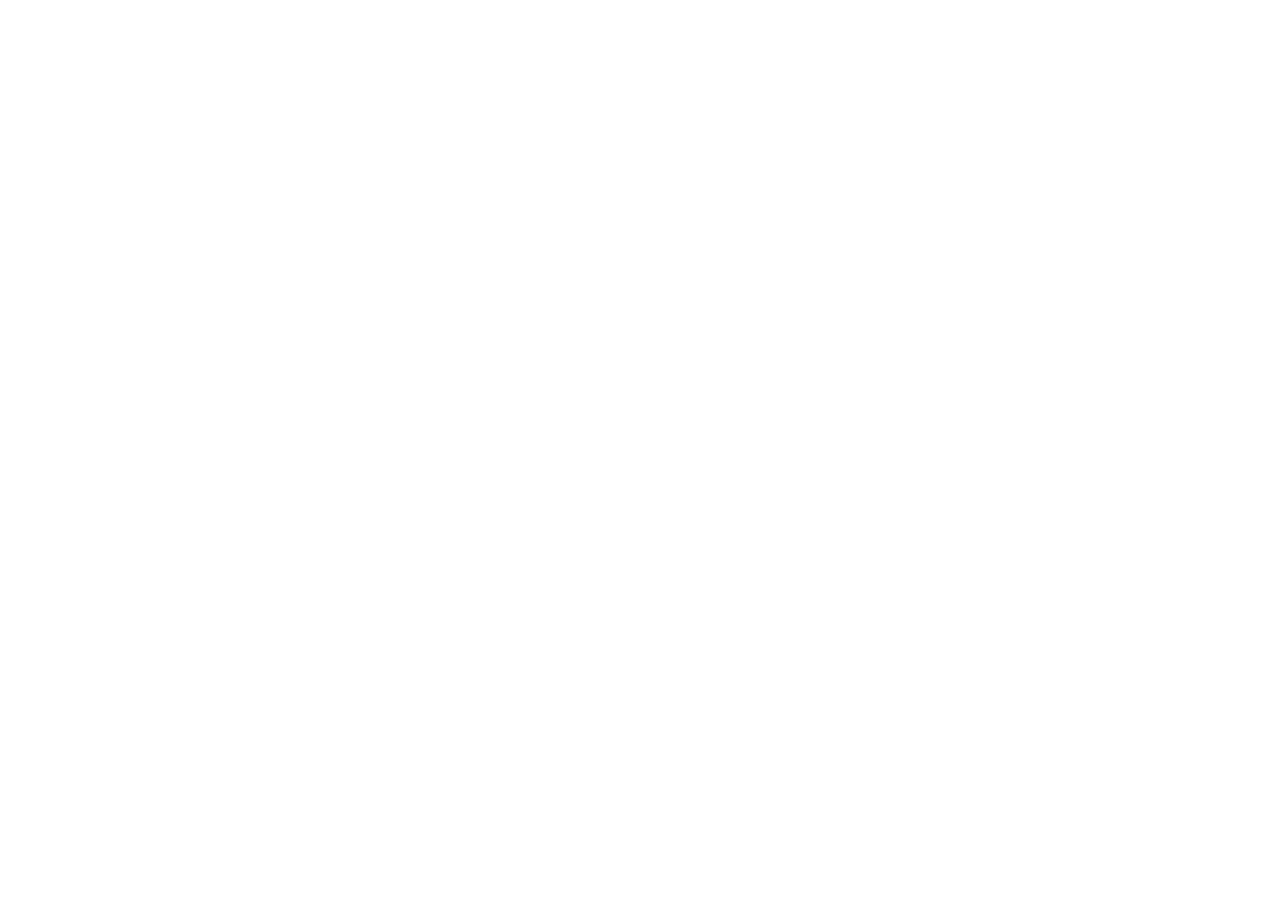
==== index.html @ 0537bd3f "Creació de la plantilla The first steps SK8" ====
<!DOCTYPE html>
<html lang="es">
    <head>
        <meta charset="utf-8">
        <meta http-equiv="X-UA-Compatible" content="IE=edge">
        <title>Plantilla</title>
        <meta name="author" content="Marc & Pau">
        <meta name="description" content="Skate">
        <meta name="viewport" content="width=device-width, initial-scale=1">
        <link rel="icon" type="image/x-icon" href="#">
        <link rel="stylesheet" type="text/css" href="./css/style.css">
    </head>
    <body>
      <header></header> 

      <nav></nav>

      <main>

      </main>

      <footer></footer>

        
    </body>
</html>
---- css/style.css ----
*{
margin: 0;
padding: 0;

}
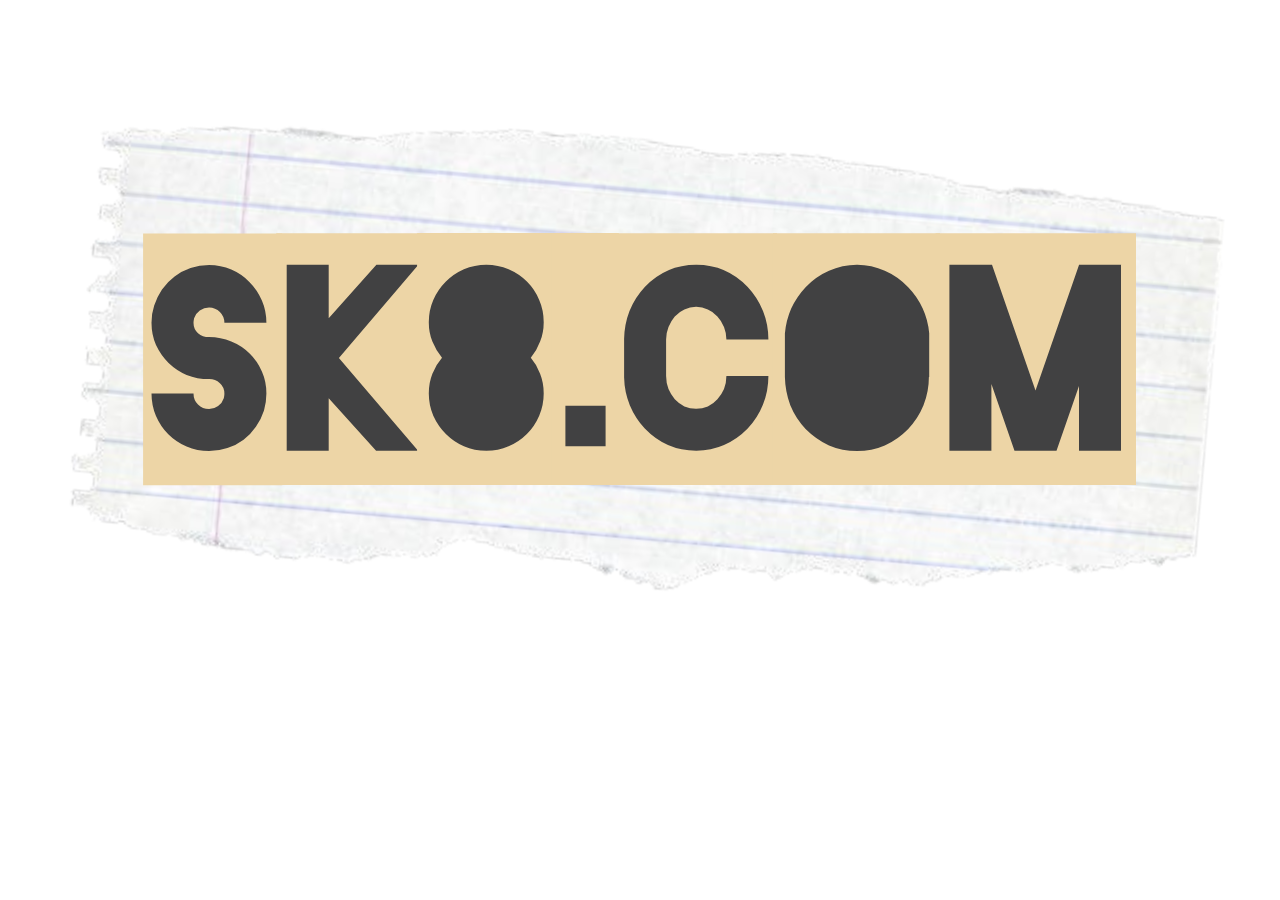
==== commit 9264eab2: "Banner and stuff" ====
--- a/index.html
+++ b/index.html
@@ -3,15 +3,21 @@
     <head>
         <meta charset="utf-8">
         <meta http-equiv="X-UA-Compatible" content="IE=edge">
-        <title>Plantilla</title>
+        <title>SK8.com</title>
         <meta name="author" content="Marc & Pau">
         <meta name="description" content="Skate">
         <meta name="viewport" content="width=device-width, initial-scale=1">
         <link rel="icon" type="image/x-icon" href="#">
+
         <link rel="stylesheet" type="text/css" href="./css/style.css">
+        <link rel="stylesheet" type="text/css" href="./css/colors.css">
     </head>
     <body>
-      <header></header> 
+      <header>
+        <a href="./index.html">
+          <img src="./img/BannerSK8.png" alt="banner">
+        </a>
+      </header> 
 
       <nav></nav>
 
--- a/css/style.css
+++ b/css/style.css
@@ -1,6 +1,4 @@
 *{
 margin: 0;
 padding: 0;
-
-}
-
+}
--- a/css/colors.css
+++ b/css/colors.css
@@ -0,0 +1,49 @@
+
+                                                    /*
+ ██████╗ ██████╗ ██╗      ██████╗ ██████╗ ███████╗
+██╔════╝██╔═══██╗██║     ██╔═══██╗██╔══██╗██╔════╝
+██║     ██║   ██║██║     ██║   ██║██████╔╝███████╗
+██║     ██║   ██║██║     ██║   ██║██╔══██╗╚════██║
+╚██████╗╚██████╔╝███████╗╚██████╔╝██║  ██║███████║
+ ╚═════╝ ╚═════╝ ╚══════╝ ╚═════╝ ╚═╝  ╚═╝╚══════╝
+                                                   */
+
+/* --- GUNMETAL (#414142) --- */
+.bg-gunmetal {
+    background-color: #414142;
+}
+.color-gunmetal {
+    color: #414142;
+}
+
+/* --- WHEAT (#EDD5A6) --- */
+.bg-wheat {
+    background-color: #EDD5A6;
+}
+.color-wheat {
+    color: #EDD5A6;
+}
+
+/* --- PORCELAIN (#FAFBF8) --- */
+.bg-porcelain {
+    background-color: #FAFBF8;
+}
+.color-porcelain {
+    color: #FAFBF8;
+}
+
+/* --- BLACK (#000000) --- */
+.bg-black {
+    background-color: #000000;
+}
+.color-black {
+    color: #000000;
+}
+
+/* --- WHITE (#FFFFFF) --- */
+.bg-white {
+    background-color: #FFFFFF;
+}
+.color-white {
+    color: #FFFFFF;
+}
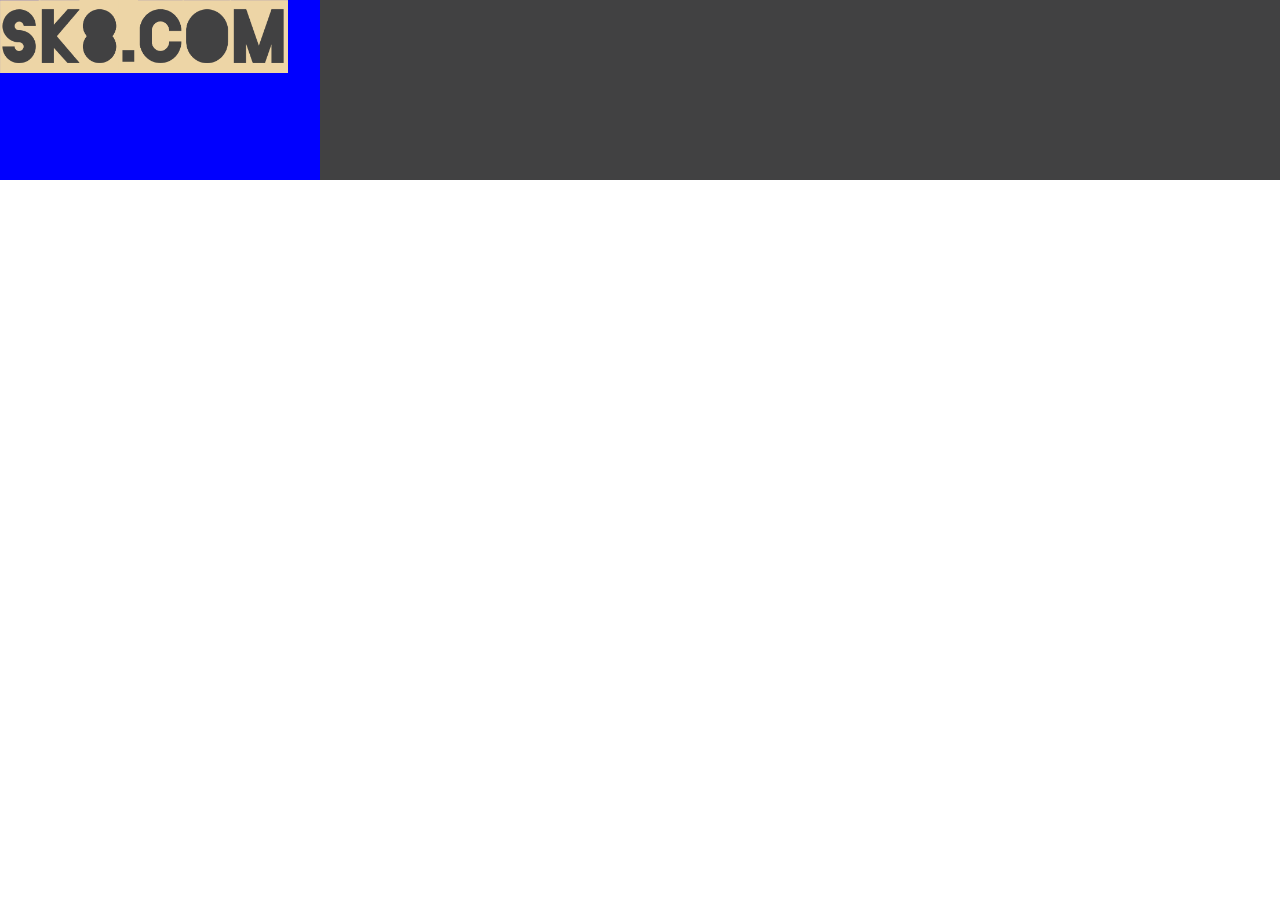
==== commit dfafa9a8: "flex and header" ====
--- a/index.html
+++ b/index.html
@@ -10,13 +10,18 @@
         <link rel="icon" type="image/x-icon" href="#">
 
         <link rel="stylesheet" type="text/css" href="./css/style.css">
+        <link rel="stylesheet" type="text/css" href="./css/index.css">
         <link rel="stylesheet" type="text/css" href="./css/colors.css">
     </head>
     <body>
       <header>
-        <a href="./index.html">
-          <img src="./img/BannerSK8.png" alt="banner">
-        </a>
+        
+        <div id="bannercontainer">
+          <a href="./index.html">
+            <img src="./img/logoSK8nopaper.png" alt="banner" id="banner">
+          </a>
+        </div>
+       
       </header> 
 
       <nav></nav>
--- a/css/style.css
+++ b/css/style.css
@@ -1,4 +1,19 @@
 *{
-margin: 0;
-padding: 0;
+    margin: 0;
+    padding: 0;
+}
+
+header {
+    background-color: #414142;  /* gunmetal color */
+    height: 20vh;
+}
+
+#bannercontainer {
+    height: 20vh;
+    width: 25vw;
+    background-color: blue;
+}
+
+#banner {
+    width: 90%;
 }
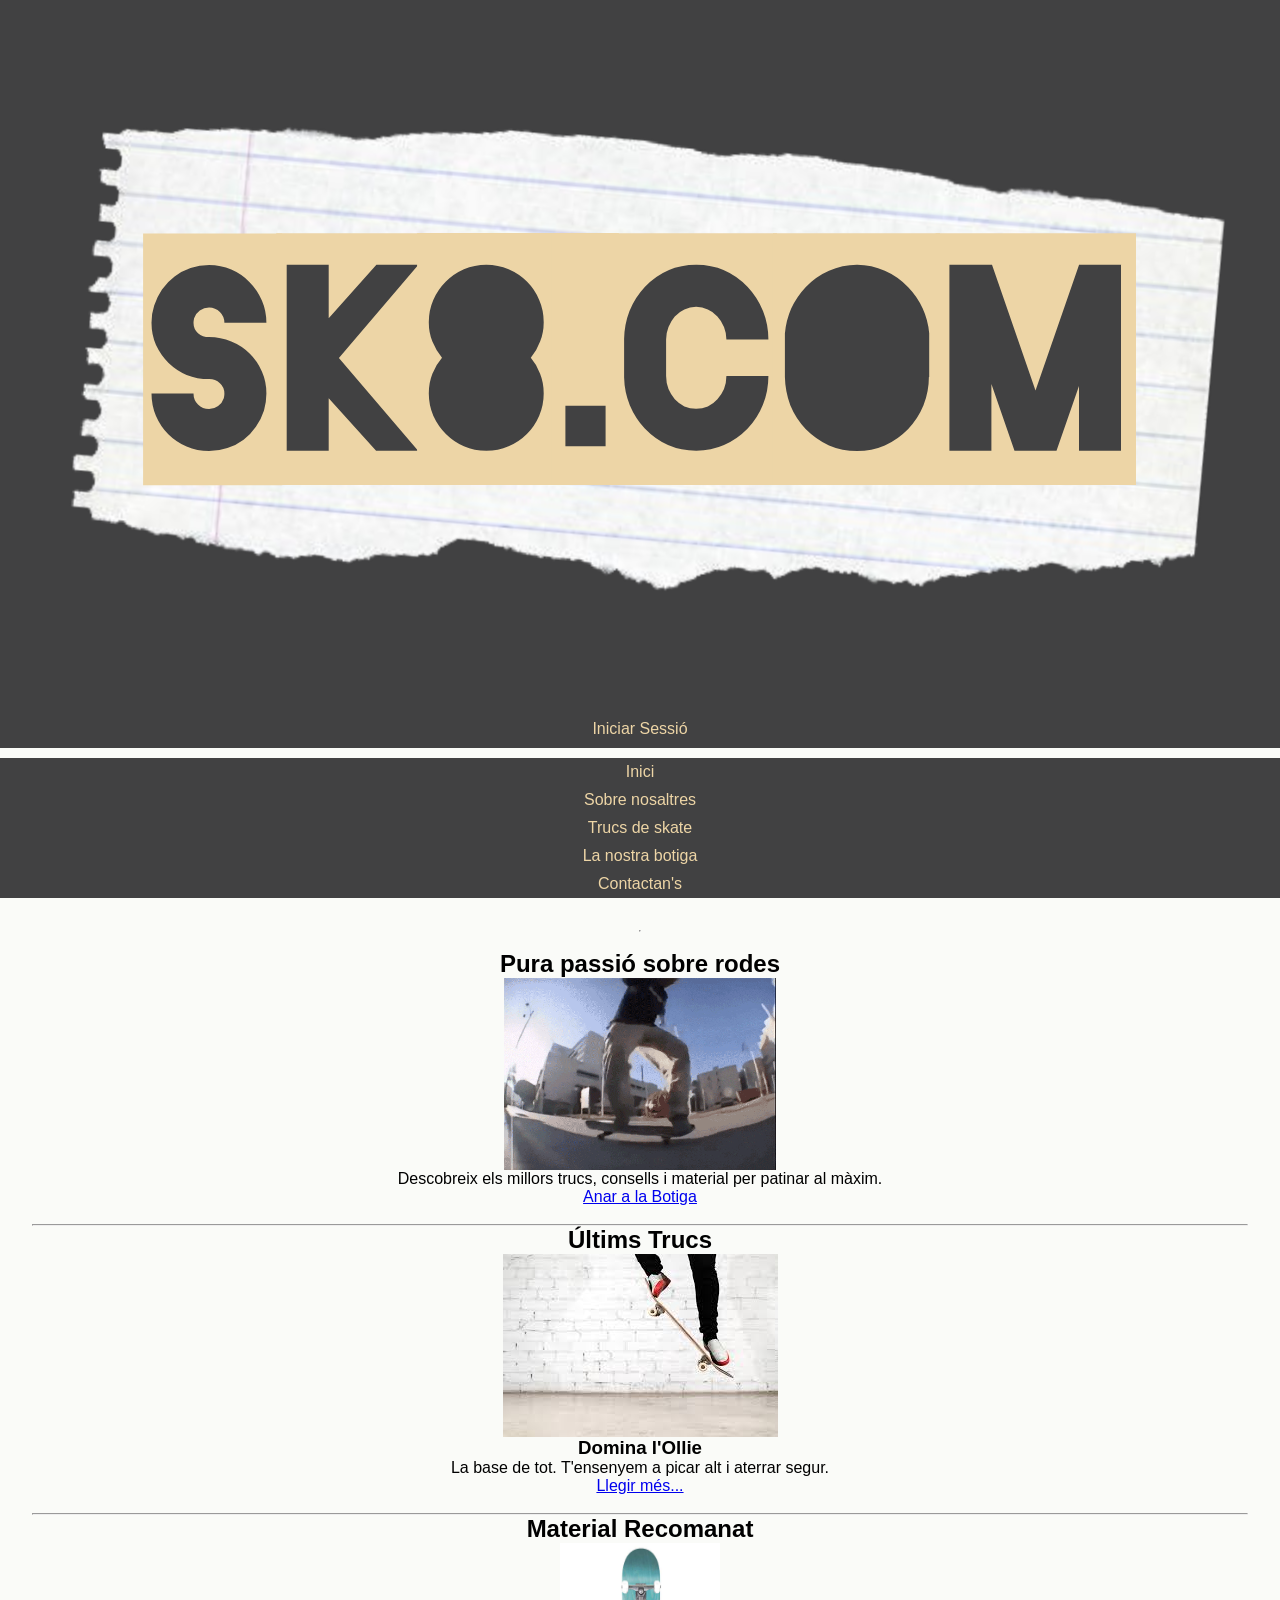
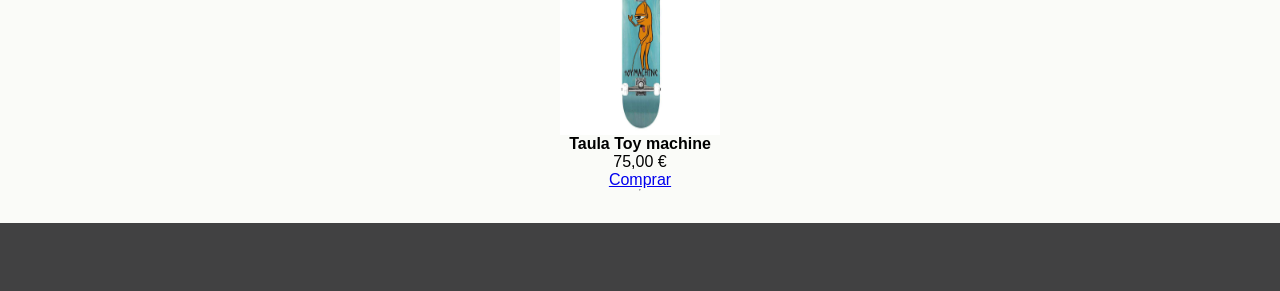
==== commit 6ce0cb10: "Index cambiat" ====
--- a/index.html
+++ b/index.html
@@ -7,30 +7,80 @@
         <meta name="author" content="Marc & Pau">
         <meta name="description" content="Skate">
         <meta name="viewport" content="width=device-width, initial-scale=1">
-        <link rel="icon" type="image/x-icon" href="#">
+        <link rel="icon" type="image/x-icon" href="./img/sk8icon.png">
 
         <link rel="stylesheet" type="text/css" href="./css/style.css">
         <link rel="stylesheet" type="text/css" href="./css/index.css">
         <link rel="stylesheet" type="text/css" href="./css/colors.css">
     </head>
-    <body>
-      <header>
-        
-        <div id="bannercontainer">
-          <a href="./index.html">
-            <img src="./img/logoSK8nopaper.png" alt="banner" id="banner">
-          </a>
-        </div>
-       
+    <body class="body">
+      <header class="header">
+        <img src="./img/BannerSK8.png" alt="logo" class="logo">
+        <div class="loginDiv"><a href="./html/login.html">Iniciar Sessió</a></div>
       </header> 
 
-      <nav></nav>
+      <nav class="nav">
+        <a href="./index.html">Inici</a>
+        <a href="./html/about.html">Sobre nosaltres</a>
+        <a href="./html/posts.html">Trucs de skate</a>
+        <a href="./html/store.html">La nostra botiga</a>
+        <a href="./html/contact.html">Contactan's</a>
+      </nav>
 
-      <main>
+      <main class="main">
+        <main class="main">
+    <section class="hero-section">
+        <div class="hero-content">
+          <hr>
+          <br>
+            <h1>Pura passió sobre rodes</h1>
+            <img src="/img/giphy.gif" alt="Skate">
+            <p>Descobreix els millors trucs, consells i material per patinar al màxim.</p>
+            <a href="./html/store.html" class="btn btn-secondary">Anar a la Botiga</a>
+        </div>
+    </section>
 
+    <section class="featured-tricks">
+      <br>
+      <hr>
+        
+        <div class="tricks-grid">
+            <article class="trick-card">
+              <h2>Últims Trucs</h2>
+                <img src="/img/images.jpg" alt="Com fer un Ollie">
+                <h3>Domina l'Ollie</h3>
+                <p>La base de tot. T'ensenyem a picar alt i aterrar segur.</p>
+                <a href="./html/posts.html">Llegir més...</a>
+            </article>
+            </div>
+    </section>
+
+    <section class="featured-store">
+      <br>
+      <hr>
+        
+        <div class="products-flex">
+            <div class="product-item">
+              <h2>Material Recomanat</h2>
+                <img src="/img/skateboard-toy-machine-pee-sect-7625.jpg" alt="Taula Sk8">
+                <h4>Taula Toy machine   </h4>
+                <p>75,00 €</p>
+                <a href="./html/store.html">Comprar</a>
+                <hr>
+            </div>
+            </div>
+    </section>
+</main>
       </main>
 
-      <footer></footer>
+      <footer class="footer">
+        <marquee behavior="scroll" direction="left">
+          <div class="marqueeDiv">
+            <img src="./img/sk8icon.png" alt="icon"> 
+            <p>Sk8. De sk8ers, per sk8ers. ©2026 Pau & Marc productions</p>
+          </div>
+        </marquee>
+      </footer>
 
         
     </body>
--- a/css/style.css
+++ b/css/style.css
@@ -1,19 +1,106 @@
 *{
     margin: 0;
     padding: 0;
+
+    font-family: 'Segoe UI', Tahoma, Geneva, Verdana, sans-serif;
 }
 
-header {
-    background-color: #414142;  /* gunmetal color */
-    height: 20vh;
+.body {
+    height: 100vh;
+
+    background-color: #FAFBF8;
+
+    overflow-x: hidden;
+
+    display: grid;
+    grid-template: 
+    "header"    2fr
+    "nav"       0.5fr
+    "main"      6fr
+    "footer"    1fr
+    / 100%;
 }
 
-#bannercontainer {
-    height: 20vh;
-    width: 25vw;
-    background-color: blue;
+.header {
+    grid-area: header;
+    background-color: #414142;
+    margin-bottom: 10px;
+    padding-bottom: 10px;
+
+    display: flex;
+    flex-direction: column;
 }
 
-#banner {
-    width: 90%;
+.loginDiv {
+    width: 100%;
+    text-align: center;
+}
+
+.loginDiv a {
+    text-decoration: none;
+    color: #EDD5A6;
+}
+
+.loginDiv a:hover {
+    color: #FAFBF8;
+
+    transition-duration: 0.4s;
+}
+
+.logo {
+    width: 100%;
+    display: block;
+}
+
+.nav {
+    grid-area: nav;
+
+    display: flex;
+    flex-direction: column;
+
+    text-align: center;
+}
+
+.nav a {
+    text-decoration: none;
+    flex: 1;
+    background-color: #414142;
+    color: #EDD5A6;
+
+    padding-bottom: 5px;
+    padding-top: 5px;
+
+    box-sizing: border-box;
+
+    transition-duration: 0.4s;
+}
+
+.nav a:hover {
+    color: #414142;
+    background-color: #EDD5A6;
+
+    transform: scale(1.2);
+
+    transition-duration: 0.4s;
+}
+
+
+.main {
+    grid-area: main;
+
+}
+
+.footer {
+    grid-area: footer;
+    background-color: #414142;
+}
+
+.marqueeDiv {
+    display: flex;
+    flex-direction: row;
+
+    justify-content: center;
+    align-items: center;
+
+    color:#FAFBF8;
 }
--- a/css/index.css
+++ b/css/index.css
@@ -0,0 +1,46 @@
+.product-item {
+    display: flex;
+    align-items: center;
+    justify-content: center;
+    flex-direction: column;
+
+    text-align: center;
+}
+
+.product-item img {
+    height: 12em;
+    width: 10em;
+
+
+}
+
+.trick-card {
+    display: flex;
+    align-items: center;
+    justify-content: center;
+    flex-direction: column;
+    text-align: center;
+
+}
+
+.hero-content {
+    display: flex;
+    align-items: center;
+    justify-content: center;
+    flex-direction: column;
+    text-align: center;
+
+
+
+}
+
+.hero-content img {
+    height: 12em;
+    width: 17em;
+
+
+}
+
+.main {
+    padding: 1em;
+}
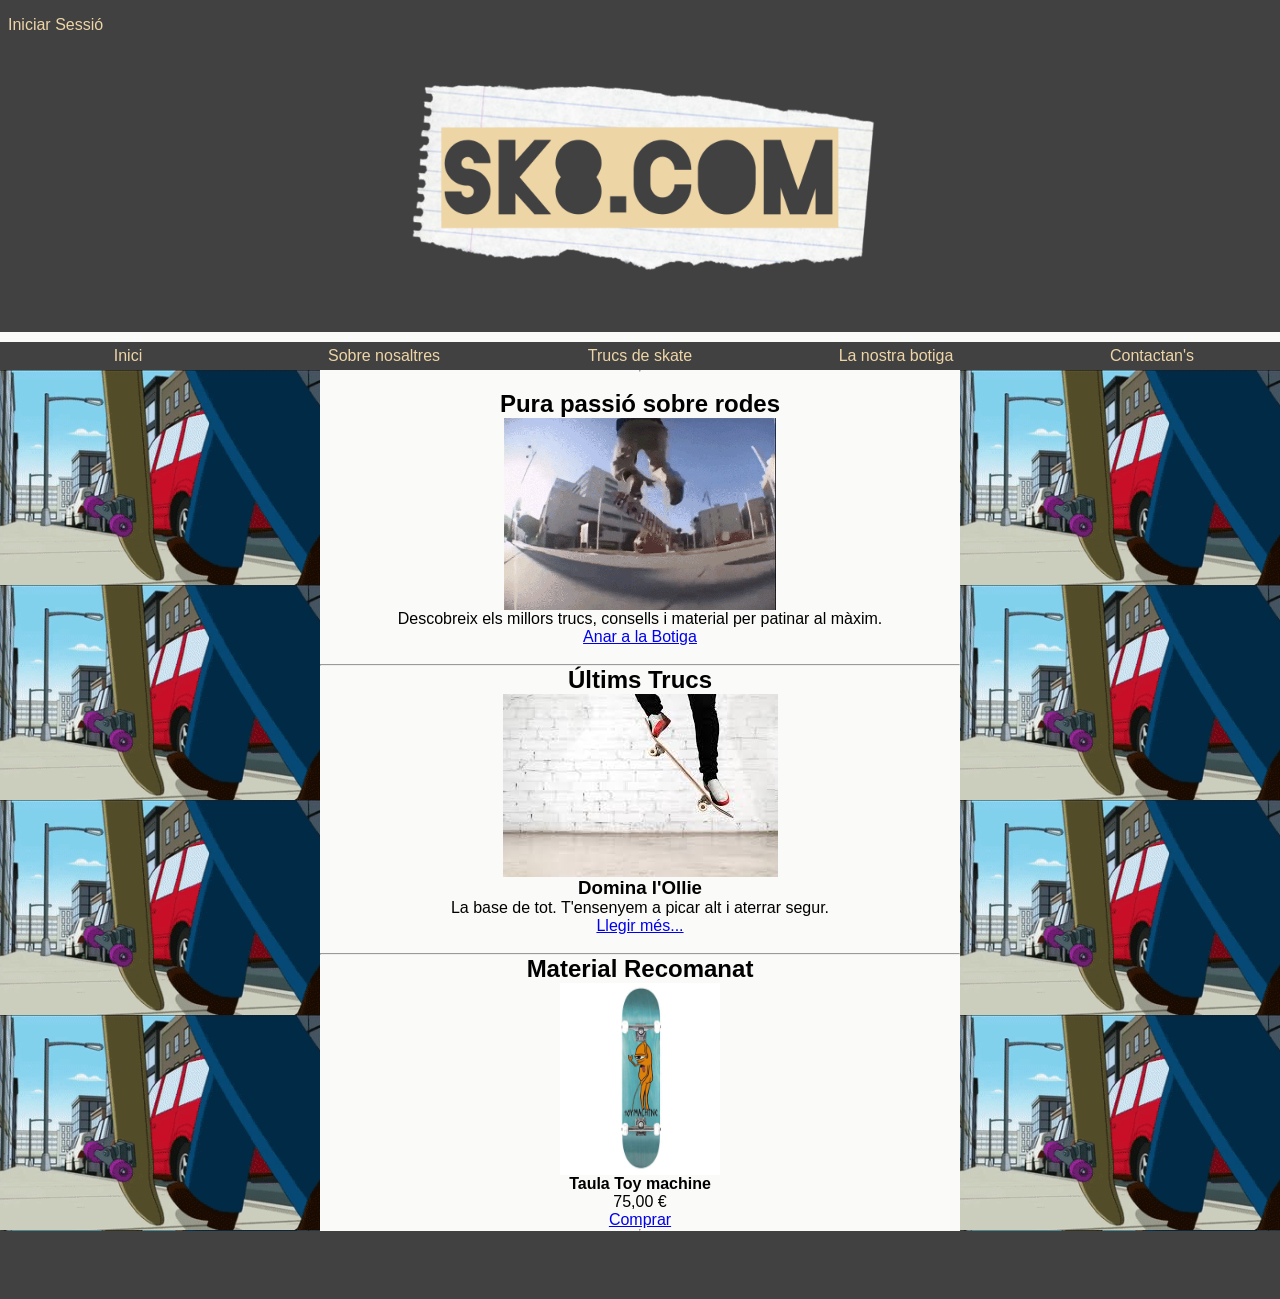
==== commit e158e3d4: "Bg indexx" ====
--- a/index.html
+++ b/index.html
@@ -28,50 +28,54 @@
       </nav>
 
       <main class="main">
-        <main class="main">
-    <section class="hero-section">
-        <div class="hero-content">
-          <hr>
-          <br>
-            <h1>Pura passió sobre rodes</h1>
-            <img src="/img/giphy.gif" alt="Skate">
-            <p>Descobreix els millors trucs, consells i material per patinar al màxim.</p>
-            <a href="./html/store.html" class="btn btn-secondary">Anar a la Botiga</a>
+        <div class="aside"></div>
+        <div class="main-content">
+          <section class="hero-section">
+            <div class="hero-content">
+              <hr>
+              <br>
+                <h1>Pura passió sobre rodes</h1>
+                <img src="/img/giphy.gif" alt="Skate">
+                <p>Descobreix els millors trucs, consells i material per patinar al màxim.</p>
+                <a href="./html/store.html" class="btn btn-secondary">Anar a la Botiga</a>
+            </div>
+          </section>
+
+          <section class="featured-tricks">
+            <br>
+            <hr>
+              
+              <div class="tricks-grid">
+                  <article class="trick-card">
+                    <h2>Últims Trucs</h2>
+                      <img src="/img/images.jpg" alt="Com fer un Ollie">
+                      <h3>Domina l'Ollie</h3>
+                      <p>La base de tot. T'ensenyem a picar alt i aterrar segur.</p>
+                      <a href="./html/posts.html">Llegir més...</a>
+                  </article>
+                  </div>
+          </section>
+
+          <section class="featured-store">
+            <br>
+            <hr>
+              
+              <div class="products-flex">
+                  <div class="product-item">
+                    <h2>Material Recomanat</h2>
+                      <img src="/img/skateboard-toy-machine-pee-sect-7625.jpg" alt="Taula Sk8">
+                      <h4>Taula Toy machine   </h4>
+                      <p>75,00 €</p>
+                      <a href="./html/store.html">Comprar</a>
+                      <hr>
+                  </div>
+                  </div>
+          </section>
+
         </div>
-    </section>
-
-    <section class="featured-tricks">
-      <br>
-      <hr>
-        
-        <div class="tricks-grid">
-            <article class="trick-card">
-              <h2>Últims Trucs</h2>
-                <img src="/img/images.jpg" alt="Com fer un Ollie">
-                <h3>Domina l'Ollie</h3>
-                <p>La base de tot. T'ensenyem a picar alt i aterrar segur.</p>
-                <a href="./html/posts.html">Llegir més...</a>
-            </article>
-            </div>
-    </section>
-
-    <section class="featured-store">
-      <br>
-      <hr>
-        
-        <div class="products-flex">
-            <div class="product-item">
-              <h2>Material Recomanat</h2>
-                <img src="/img/skateboard-toy-machine-pee-sect-7625.jpg" alt="Taula Sk8">
-                <h4>Taula Toy machine   </h4>
-                <p>75,00 €</p>
-                <a href="./html/store.html">Comprar</a>
-                <hr>
-            </div>
-            </div>
-    </section>
-</main>
-      </main>
+        <div class="aside"></div>
+     </main>
+    
 
       <footer class="footer">
         <marquee behavior="scroll" direction="left">
--- a/css/style.css
+++ b/css/style.css
@@ -93,6 +93,16 @@
 .footer {
     grid-area: footer;
     background-color: #414142;
+    text-decoration: none;
+}
+
+.footer h2 {
+    color: #EDD5A6;
+}
+
+
+.footer h2:hover {
+    color: white;
 }
 
 .marqueeDiv {
@@ -103,4 +113,35 @@
     align-items: center;
 
     color:#FAFBF8;
+}
+
+@media (min-width: 360px) {
+
+    .header {
+        flex-direction: column-reverse;
+
+        padding-top: 1em;
+        justify-content: center;
+        align-items: center;
+    }
+
+    .loginDiv {
+        text-align: start;
+        padding-left: 1em;
+    }
+
+    .logo {
+        width: 60%;
+    }
+
+    .nav {
+        flex-direction: row;
+    }
+}
+
+
+@media (min-width: 780px) {
+    .logo {
+        width: 40%;
+    }
 }
--- a/css/index.css
+++ b/css/index.css
@@ -10,8 +10,28 @@
 .product-item img {
     height: 12em;
     width: 10em;
+}
 
+.main {
+    display: flex;
+    flex-direction: row;
+    align-items: center;
+    justify-content: center;
 
+}
+
+.main-content {
+    flex: 2;
+    width: 40%;
+    background-color: #FAFBF8;
+}
+
+.aside {
+    flex: 1;
+    height: 100%;
+    background-image: url("./../img/bg_gif.gif");
+    background-repeat: repeat-y;
+    background-size: contain;
 }
 
 .trick-card {
@@ -29,9 +49,6 @@
     justify-content: center;
     flex-direction: column;
     text-align: center;
-
-
-
 }
 
 .hero-content img {
@@ -41,6 +58,12 @@
 
 }
 
-.main {
-    padding: 1em;
-}+@media (max-width: 780px) {
+    .aside {
+        flex: 0;
+    }
+
+    .main-content {
+        flex: 1;
+    }
+}
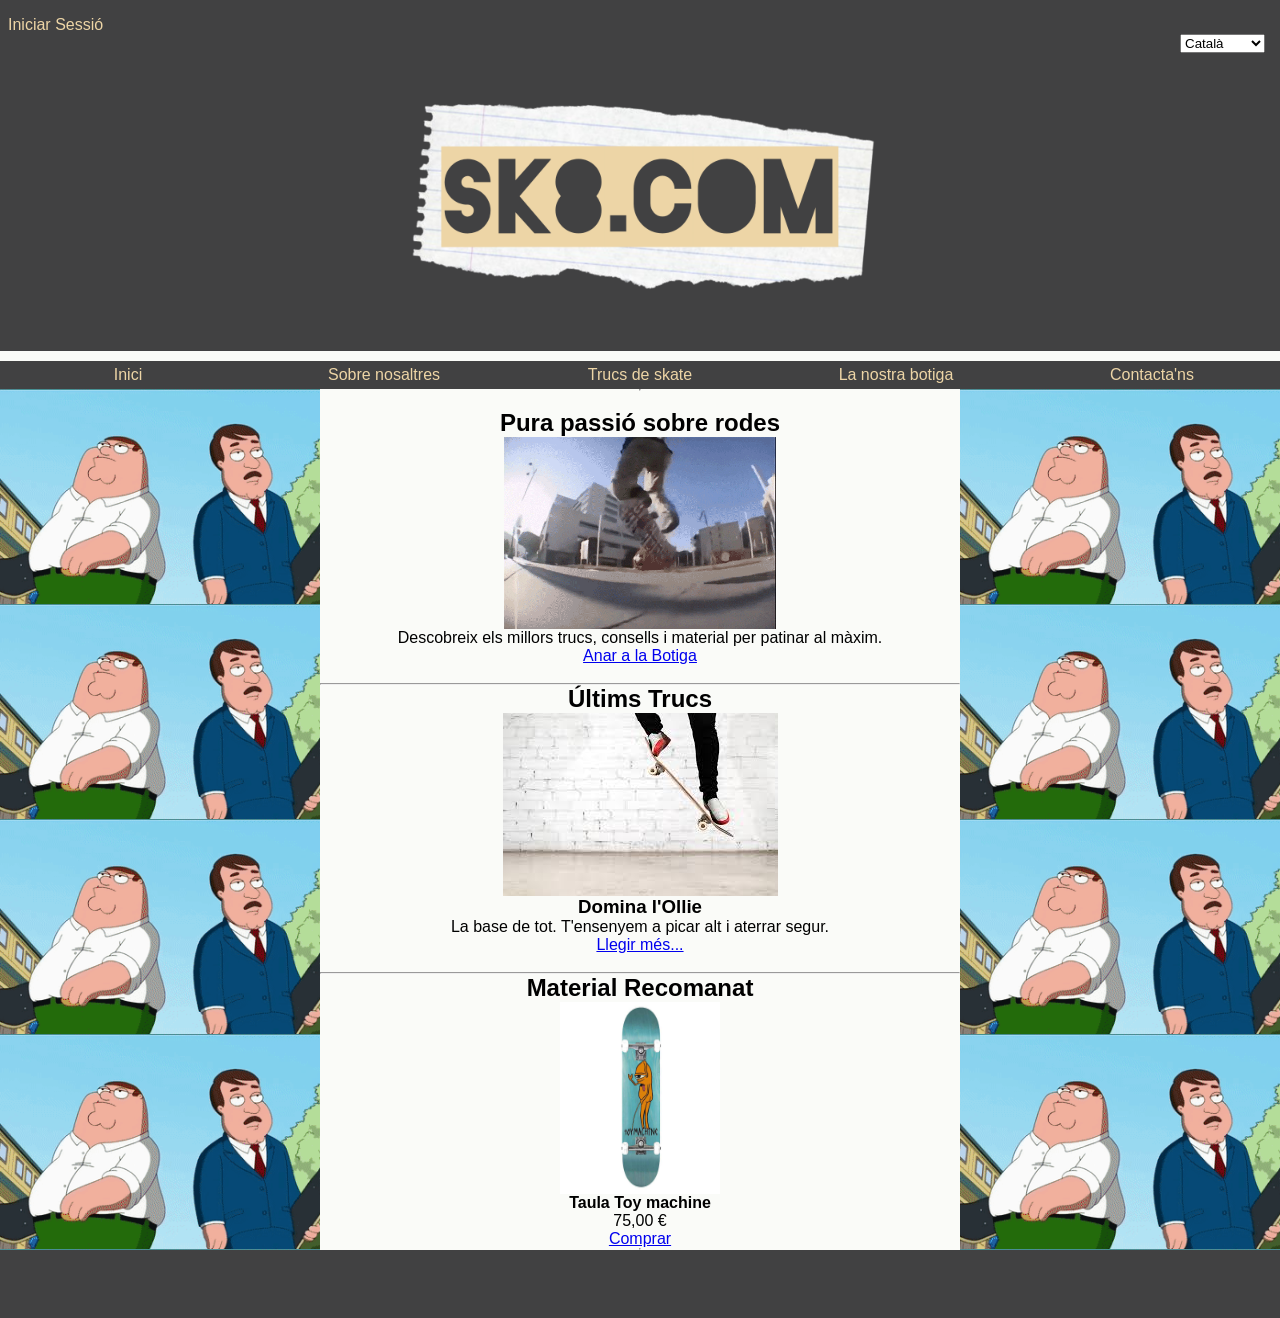
==== commit 88407864: "Traducció aplicada" ====
--- a/index.html
+++ b/index.html
@@ -1,5 +1,5 @@
 <!DOCTYPE html>
-<html lang="es">
+<html lang="ca">
     <head>
         <meta charset="utf-8">
         <meta http-equiv="X-UA-Compatible" content="IE=edge">
@@ -12,19 +12,32 @@
         <link rel="stylesheet" type="text/css" href="./css/style.css">
         <link rel="stylesheet" type="text/css" href="./css/index.css">
         <link rel="stylesheet" type="text/css" href="./css/colors.css">
+        
+        <script src="./js/script.js"></script>
     </head>
     <body class="body">
       <header class="header">
         <img src="./img/BannerSK8.png" alt="logo" class="logo">
-        <div class="loginDiv"><a href="./html/login.html">Iniciar Sessió</a></div>
+        
+        <div class="lang-container" style="margin-left: auto; margin-right: 15px;">
+            <select id="langSelect">
+              <option value="ca">Català</option>
+              <option value="es">Castellano</option>
+              <option value="en">English</option>
+            </select>
+        </div>
+
+        <div class="loginDiv">
+            <a href="./html/login.html" i18n data-ca="Iniciar Sessió" data-es="Iniciar Sesión" data-en="Login">Iniciar Sessió</a>
+        </div>
       </header> 
 
       <nav class="nav">
-        <a href="./index.html">Inici</a>
-        <a href="./html/about.html">Sobre nosaltres</a>
-        <a href="./html/posts.html">Trucs de skate</a>
-        <a href="./html/store.html">La nostra botiga</a>
-        <a href="./html/contact.html">Contactan's</a>
+        <a href="./index.html" i18n data-ca="Inici" data-es="Inicio" data-en="Home">Inici</a>
+        <a href="./html/about.html" i18n data-ca="Sobre nosaltres" data-es="Sobre nosotros" data-en="About us">Sobre nosaltres</a>
+        <a href="./html/posts.html" i18n data-ca="Trucs de skate" data-es="Trucos de skate" data-en="Skate tricks">Trucs de skate</a>
+        <a href="./html/store.html" i18n data-ca="La nostra botiga" data-es="Nuestra tienda" data-en="Our store">La nostra botiga</a>
+        <a href="./html/contact.html" i18n data-ca="Contacta'ns" data-es="Contáctanos" data-en="Contact us">Contacta'ns</a>
       </nav>
 
       <main class="main">
@@ -34,10 +47,10 @@
             <div class="hero-content">
               <hr>
               <br>
-                <h1>Pura passió sobre rodes</h1>
+                <h1 i18n data-ca="Pura passió sobre rodes" data-es="Pura pasión sobre ruedas" data-en="Pure passion on wheels">Pura passió sobre rodes</h1>
                 <img src="/img/giphy.gif" alt="Skate">
-                <p>Descobreix els millors trucs, consells i material per patinar al màxim.</p>
-                <a href="./html/store.html" class="btn btn-secondary">Anar a la Botiga</a>
+                <p i18n data-ca="Descobreix els millors trucs, consells i material per patinar al màxim." data-es="Descubre los mejores trucos, consejos y material para patinar al máximo." data-en="Discover the best tricks, tips, and gear to skate to the fullest.">Descobreix els millors trucs, consells i material per patinar al màxim.</p>
+                <a href="./html/store.html" class="btn btn-secondary" i18n data-ca="Anar a la Botiga" data-es="Ir a la Tienda" data-en="Go to the Store">Anar a la Botiga</a>
             </div>
           </section>
 
@@ -47,11 +60,11 @@
               
               <div class="tricks-grid">
                   <article class="trick-card">
-                    <h2>Últims Trucs</h2>
+                    <h2 i18n data-ca="Últims Trucs" data-es="Últimos Trucos" data-en="Latest Tricks">Últims Trucs</h2>
                       <img src="/img/images.jpg" alt="Com fer un Ollie">
-                      <h3>Domina l'Ollie</h3>
-                      <p>La base de tot. T'ensenyem a picar alt i aterrar segur.</p>
-                      <a href="./html/posts.html">Llegir més...</a>
+                      <h3 i18n data-ca="Domina l'Ollie" data-es="Domina el Ollie" data-en="Master the Ollie">Domina l'Ollie</h3>
+                      <p i18n data-ca="La base de tot. T'ensenyem a picar alt i aterrar segur." data-es="La base de todo. Te enseñamos a saltar alto y aterrizar seguro." data-en="The foundation of everything. We teach you to pop high and land safely.">La base de tot. T'ensenyem a picar alt i aterrar segur.</p>
+                      <a href="./html/posts.html" i18n data-ca="Llegir més..." data-es="Leer más..." data-en="Read more...">Llegir més...</a>
                   </article>
                   </div>
           </section>
@@ -62,11 +75,11 @@
               
               <div class="products-flex">
                   <div class="product-item">
-                    <h2>Material Recomanat</h2>
+                    <h2 i18n data-ca="Material Recomanat" data-es="Material Recomendado" data-en="Recommended Gear">Material Recomanat</h2>
                       <img src="/img/skateboard-toy-machine-pee-sect-7625.jpg" alt="Taula Sk8">
-                      <h4>Taula Toy machine   </h4>
+                      <h4 i18n data-ca="Taula Toy machine" data-es="Tabla Toy machine" data-en="Toy machine deck">Taula Toy machine</h4>
                       <p>75,00 €</p>
-                      <a href="./html/store.html">Comprar</a>
+                      <a href="./html/store.html" i18n data-ca="Comprar" data-es="Comprar" data-en="Buy">Comprar</a>
                       <hr>
                   </div>
                   </div>
@@ -74,18 +87,16 @@
 
         </div>
         <div class="aside"></div>
-     </main>
+      </main>
     
-
       <footer class="footer">
         <marquee behavior="scroll" direction="left">
           <div class="marqueeDiv">
             <img src="./img/sk8icon.png" alt="icon"> 
-            <p>Sk8. De sk8ers, per sk8ers. ©2026 Pau & Marc productions</p>
+            <p i18n data-ca="Sk8. De sk8ers, per sk8ers. ©2026 Pau & Marc productions" data-es="Sk8. De sk8ers, para sk8ers. ©2026 Pau & Marc productions" data-en="Sk8. By sk8ers, for sk8ers. ©2026 Pau & Marc productions">Sk8. De sk8ers, per sk8ers. ©2026 Pau & Marc productions</p>
           </div>
         </marquee>
       </footer>
-
         
     </body>
 </html>
